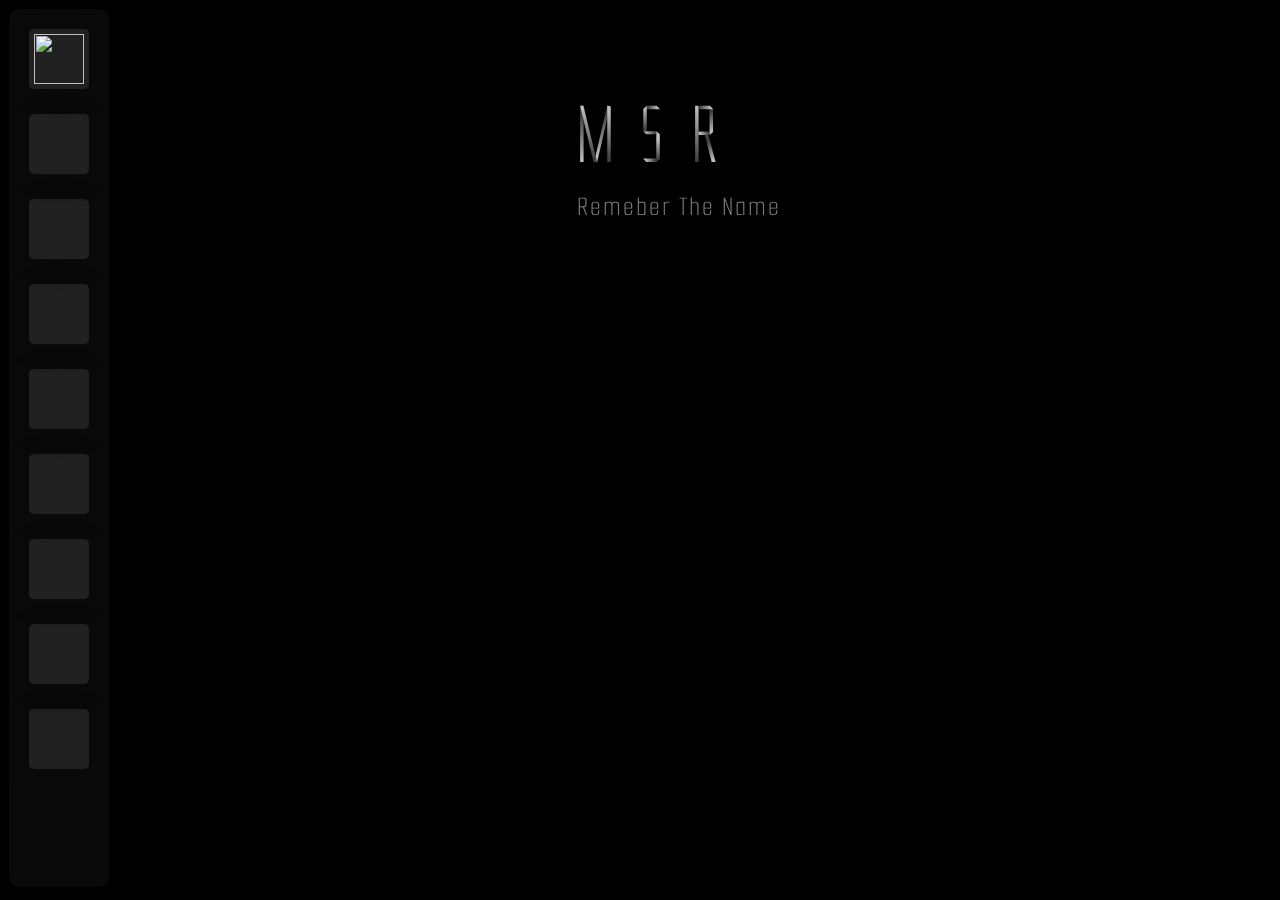
==== index.html @ b1163b7a "Create index.html" ====
<!DOCTYPE html>
<link rel="icon" type="image/x-icon" href="/images/favicon.ico">
<html lang="en">
    <meta charset="UTF-8">
    <meta name="viewport" content="width=device-width, initial-scale=1.0">
    <title>MSR</title>
    <style>
        body {
            margin: 0;
            padding: 0;
            height: 100%;
            overflow-x: hidden; /* Prevent horizontal scrolling */
            background: #000;
        }
        .taskbar {
            position: fixed;
            margin: 9.2px;
            width: 100px; /* Adjust width as needed */
            height: 97.5%; /* Make taskbar full height */
            /* From https://css.glass */
  /* From https://css.glass */
background: rgba(255, 255, 255, 0.04);
border-radius: 10px;
box-shadow: 0 4px 30px rgba(0, 0, 0, 0.1);
backdrop-filter: blur(1.2px);
-webkit-backdrop-filter: blur(1.2px);
            z-index: 999;
            top: 0;
            left: 0;
            overflow-y: auto; /* Enable vertical scrolling */
            scrollbar-width: thin; /* Adjust scrollbar width */
            overflow: hidden;
        }
        .icons {
            display: flex;
            flex-direction: column;
            align-items: flex-start;
            padding: 20px; /* Adjust spacing as needed */
        }
        .icon {
            width: 60px; /* Adjust size as needed */
            height: 60px; /* Adjust size as needed */
            margin-bottom: 25px; /* Adjust spacing between icons */
/* From https://css.glass */
background: rgba(255, 255, 255, 0.06);
box-shadow: 0 4px 30px rgba(0, 0, 0, 0.1);
backdrop-filter: blur(1.5px);
-webkit-backdrop-filter: blur(1.5px);
border-radius: 10px;
            border-radius: 8%;
            text-align: center;
            line-height: 30px;
            cursor: pointer;
        }
    </style>
</head>
<body>
    <div class="taskbar">
        <div class="icons">
            <a href="#url1" class="icon"><img src="file:///C:/Users/surya/Downloads/icons8-google-500.png"></a>
            <a href="#url2" class="icon"></a>
            <a href="#url3" class="icon"></a>
            <a href="#url4" class="icon"></a>
            <a href="#url5" class="icon"></a>
            <a href="#url6" class="icon"></a>
            <a href="#url7" class="icon"></a>
            <a href="#url8" class="icon"></a>
            <a href="#url8" class="icon"></a>
        </div>
    </div>
</body>
</html>

<h1 id="t1">M</h1>
<h1 id="t2">S</h1>
<h1 id="t3">R</h1>
<p>Remeber The Name</p>
<style>
    img{
        width: 50px;
        height: 50px;
        margin: 5px;
    }
    h1{
        color: chartreuse;
        font-weight: lighter;
        font-size: 40px;
        font-family: "Foldit", sans-serif;
  font-optical-sizing: auto;
    }
    p{
        color: grey;
        position: absolute;
        top: 18%;
        left: 45.1%;
        animation: moto 3s ease;
        letter-spacing: 1px;
        transition: 1s ease;
        font-family: "Smooch Sans", sans-serif;
        font-size: 28px;
        font-weight: 300;
        letter-spacing: 2px;
    }
    #t1, #t2, #t3{
        transition: 1s ease;
        font-family: "Foldit", sans-serif;
  font-optical-sizing: auto;
  font-size: 80px;
  font-weight:240;
    }
    #t1{position: absolute; left: 45%; top:4%;animation: t1 3s ease;}
    #t2{position: absolute; left: 50%; top:4%;animation: t2 3s ease;}
    #t3{position: absolute; left: 54%; top:4%;animation: t3 3s ease;}

    @keyframes t1 {from{color: red; opacity: 0; transform:translateX(-800px)rotate(90deg);} to{color: red; opacity: 1; transform: rotate(0deg);}}

    @keyframes t2 {from{color: red; opacity: 0; transform:translateY(-200px)rotate(180deg);} to{color: red; opacity: 1; transform: rotate(0deg);}}

    @keyframes t3 {from{color: red; opacity: 0; transform:translateX(800px)rotate(90deg);} to{color: red; opacity: 1; transform: rotate(0deg);}}

    @keyframes moto {
        from{transform:translateX(-800px); opacity: 0; letter-spacing: 10px; color: black; letter-spacing: 20px;} 
        to{color: grey; letter-spacing: 1px; opacity: 1; letter-spacing: 2px; }
    }
        
</style>
<style>
    #background {
        position: fixed;
        top: 0;
        left: 0;
        width: 100%;
        height: 100%;
        background-image: url('file:///C:/Users/surya/OneDrive/ONE%20DRIVE/Pictures/WP/4.jpg');
        background-size: cover;
        z-index: -1;
        opacity: 0; /* initially invisible */
        transition: opacity 3s ease; /* smooth transition */
        background-position: center;
    }
</style>
<div id="background"></div>
<script>
    function showBackground() {
        document.getElementById('background').style.opacity = '1';
    }
    setTimeout(showBackground, 3000);
</script>


<link rel="preconnect" href="https://fonts.googleapis.com">
<link rel="preconnect" href="https://fonts.gstatic.com" crossorigin>
<link href="https://fonts.googleapis.com/css2?family=Smooch+Sans:wght@100..900&display=swap" rel="stylesheet">

<style>
    @import url('https://fonts.googleapis.com/css2?family=Foldit:wght@100..900&family=Linefont:wght@4..1000&family=Sometype+Mono:ital,wght@0,400..700;1,400..700&display=swap')


</style>
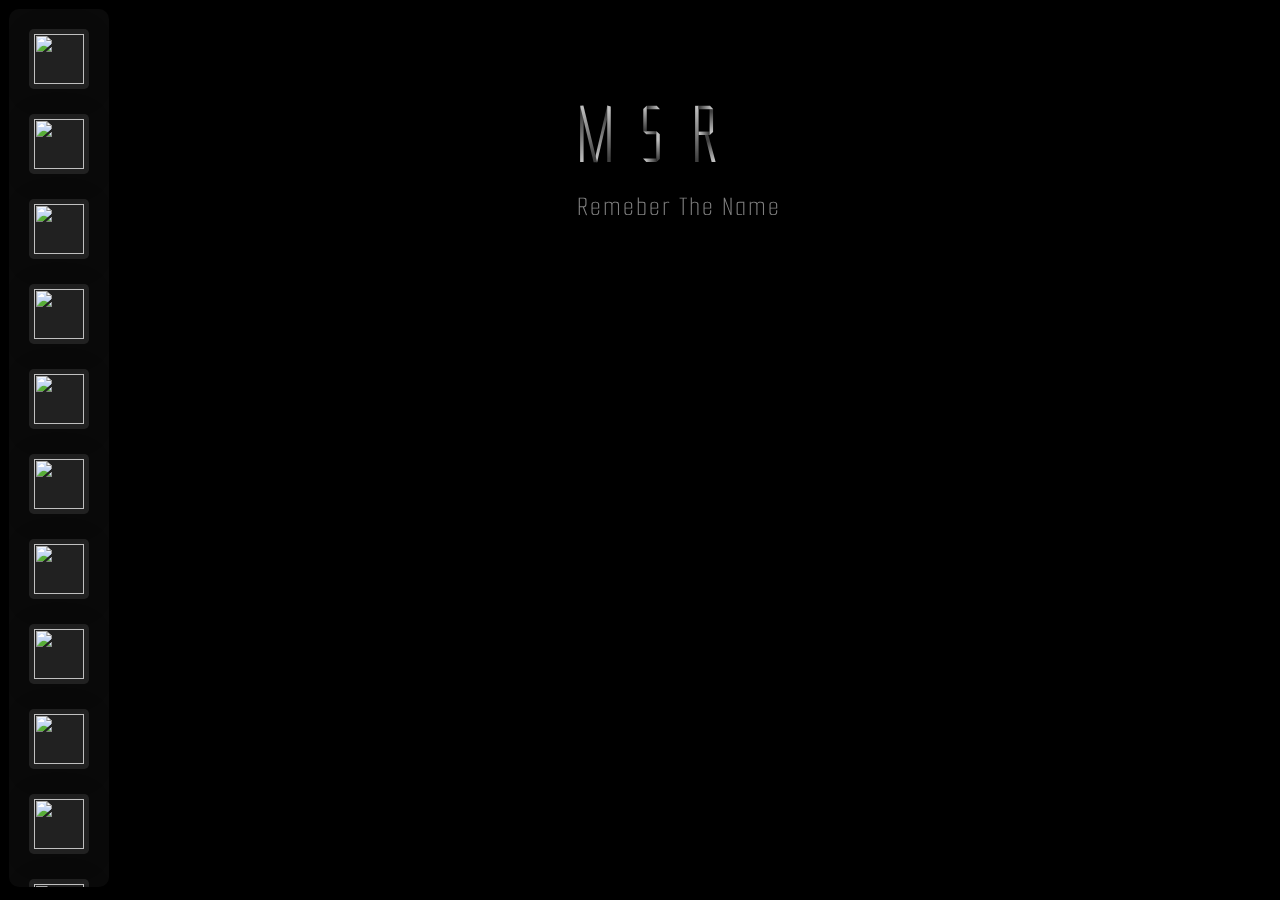
==== commit 862245db: "Update index.html" ====
--- a/index.html
+++ b/index.html
@@ -58,23 +58,43 @@
     <div class="taskbar">
         <div class="icons">
             <a href="#url1" class="icon"><img src="file:///C:/Users/surya/Downloads/icons8-google-500.png"></a>
-            <a href="#url2" class="icon"></a>
-            <a href="#url3" class="icon"></a>
-            <a href="#url4" class="icon"></a>
-            <a href="#url5" class="icon"></a>
-            <a href="#url6" class="icon"></a>
-            <a href="#url7" class="icon"></a>
-            <a href="#url8" class="icon"></a>
-            <a href="#url8" class="icon"></a>
+            <a href="#url1" class="icon"><img src="file:///C:/Users/surya/Downloads/icons8-google-500.png"></a>
+            <a href="#url1" class="icon"><img src="file:///C:/Users/surya/Downloads/icons8-google-500.png"></a>
+            <a href="#url1" class="icon"><img src="file:///C:/Users/surya/Downloads/icons8-google-500.png"></a>
+            <a href="#url1" class="icon"><img src="file:///C:/Users/surya/Downloads/icons8-google-500.png"></a>
+            <a href="#url1" class="icon"><img src="file:///C:/Users/surya/Downloads/icons8-google-500.png"></a>
+            <a href="#url1" class="icon"><img src="file:///C:/Users/surya/Downloads/icons8-google-500.png"></a>
+            <a href="#url1" class="icon"><img src="file:///C:/Users/surya/Downloads/icons8-google-500.png"></a>
+            <a href="#url1" class="icon"><img src="file:///C:/Users/surya/Downloads/icons8-google-500.png"></a>
+            <a href="#url1" class="icon"><img src="file:///C:/Users/surya/Downloads/icons8-google-500.png"></a>
+            <a href="#url1" class="icon"><img src="file:///C:/Users/surya/Downloads/icons8-google-500.png"></a>
+            <a href="#url1" class="icon"><img src="file:///C:/Users/surya/Downloads/icons8-google-500.png"></a>
+            <a href="#url1" class="icon"><img src="file:///C:/Users/surya/Downloads/icons8-google-500.png"></a>
         </div>
     </div>
 </body>
 </html>
-
 <h1 id="t1">M</h1>
 <h1 id="t2">S</h1>
 <h1 id="t3">R</h1>
 <p>Remeber The Name</p>
+
+
+<style>
+    @keyframes slide {from{transform: translateX(-200px);opacity: 0;} to{transform: translateX(0px); opacity: 1;}}
+    .taskbar{
+        animation: slide 3s alternate backwards ease-in-out;
+    }
+
+    @keyframes icor {from{transform: translateX(400px); opacity: 0;} to{transform: translateY(0px); opacity: 1;}}
+    @keyframes icol {from{transform: translateX(-400px); opacity: 0;} to{transform: translateY(0px); opacity: 1;}}
+    /* .icon{animation: ico 3s ease;} */
+
+    .icons :nth-child(1), :nth-child(3), :nth-child(5), :nth-child(7), :nth-child(9){ animation: icor 3s ease; }
+    .icons :nth-child(2), :nth-child(4), :nth-child(6), :nth-child(8), :nth-child(10){ animation: icol 3s ease; }
+</style>
+
+
 <style>
     img{
         width: 50px;
@@ -146,15 +166,13 @@
     }
     setTimeout(showBackground, 3000);
 </script>
-
-
 <link rel="preconnect" href="https://fonts.googleapis.com">
 <link rel="preconnect" href="https://fonts.gstatic.com" crossorigin>
 <link href="https://fonts.googleapis.com/css2?family=Smooch+Sans:wght@100..900&display=swap" rel="stylesheet">
-
 <style>
     @import url('https://fonts.googleapis.com/css2?family=Foldit:wght@100..900&family=Linefont:wght@4..1000&family=Sometype+Mono:ital,wght@0,400..700;1,400..700&display=swap')
 
 
 </style>
 
+
